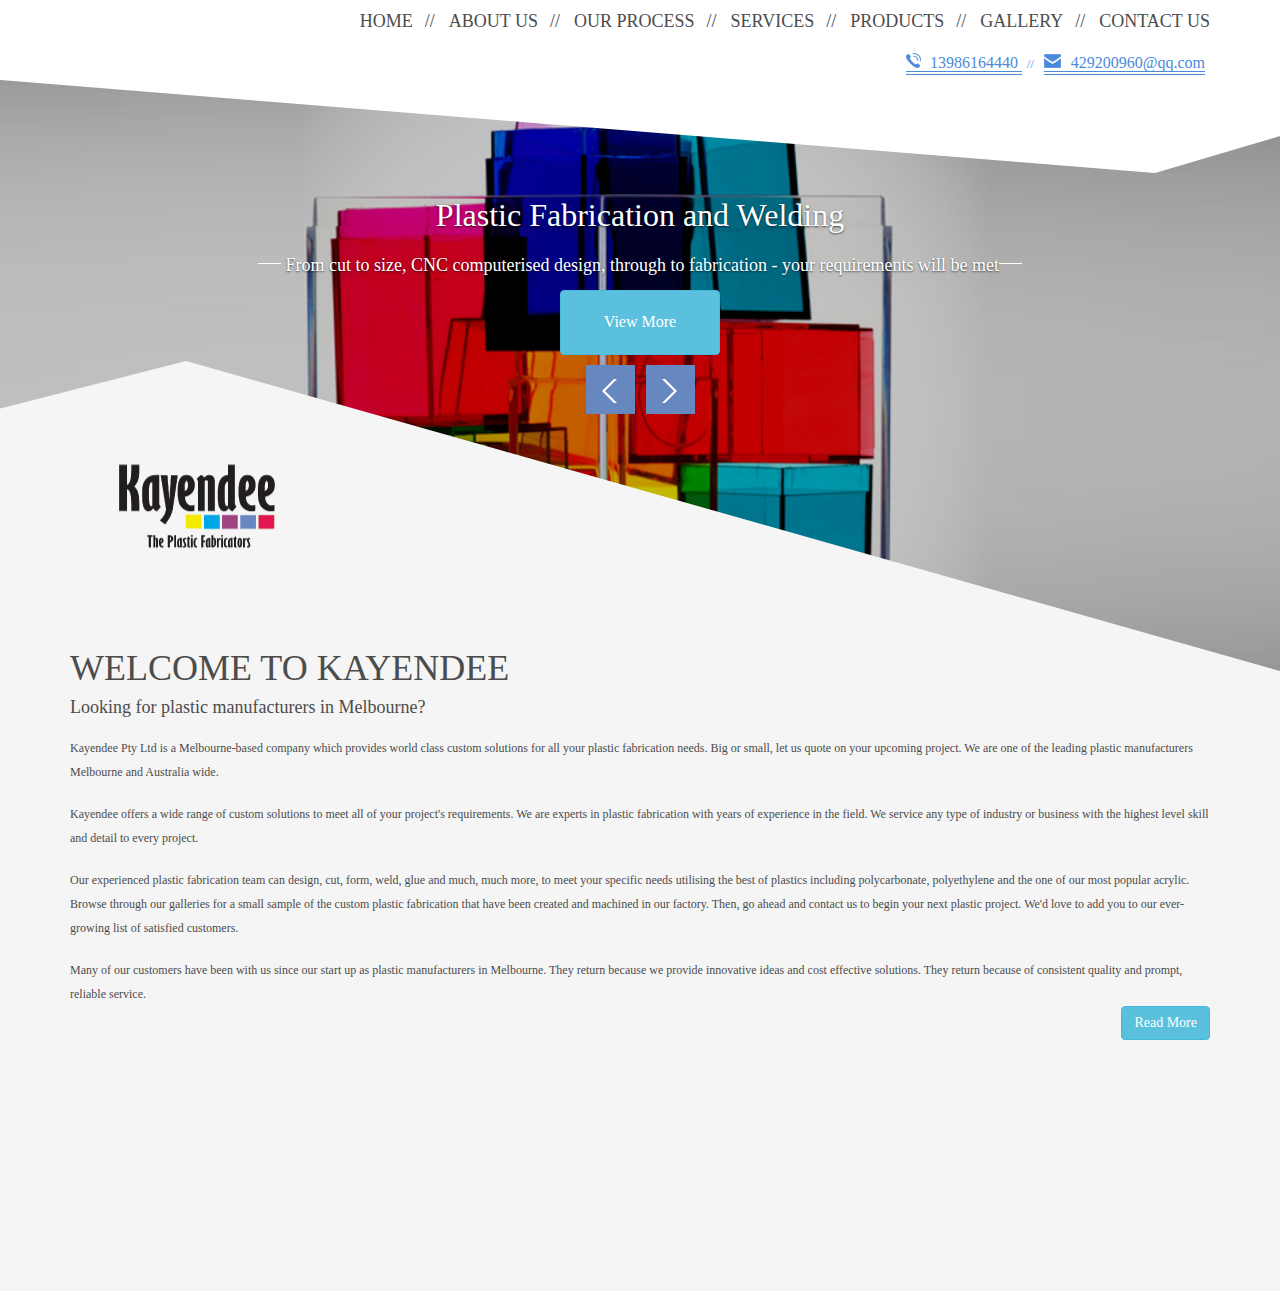
==== view/index.html @ 92954de7 "changes log" ====
<!DOCTYPE html>
<html>

<head>
	<meta charset="utf-8">
	<meta name="viewport" content="width=device-width, initial-scale=1, minimum-scale=1, maximum-scale=1">
	<link rel="stylesheet" href="../libs/bootstrap.css">
	<link rel="stylesheet" href="../css/core.css">
	<link rel="stylesheet" href="../css/index.css">

</head>

<body>
	<header>
		<div class="header-top">
			<div class="container">
				<div class="row">
					<div class="col-xs-3 col-sm-3 col-md-3 col-lg-2 header-logo"></div>
					<div class="col-xs-9 col-sm-9 col-md-9 col-lg-10 header-menu">
						<ul class="nav nav-pills" role="tablist">
							<li role="presentation"><a href="#">HOME</a></li>
							<li role="presentation"><a href="#">ABOUT US</a></li>
							<li role="presentation"><a href="#">OUR PROCESS</a></li>
							<li role="presentation"><a href="#">SERVICES</a></li>
							<li role="presentation"><a href="#">PRODUCTS</a></li>
							<li role="presentation"><a href="#">GALLERY</a></li>
							<li role="presentation"><a href="#">CONTACT US</a></li>
						</ul>
					</div>
					<div class="col-xs-9 col-sm-9 col-md-9 col-lg-10 header-detail">
						<ul>
							<li class="header-detail-phone">
								<a title="13986164440" href="tel:13986164440">
									<span class="m-icon"></span>
									<span>13986164440</span>
								</a>
							</li>
							<li class="header-detail-mail">
								<a title="429200960@qq.com" href="mailto:429200960@qq.com">
									<span class="m-icon"></span>
									<span>
										429200960@qq.com
									</span>
								</a>
							</li>
						</ul>
					</div>
				</div>
			</div>
		</div>
	</header>
	<div id="demo">
		<div class="index-top-banner"></div>
		<!--<img src="../img/banner1.jpg" alt="">-->
		<div class="carousel-caption">
			<div class="des">
				Plastic Fabrication and Welding</div>
			<p class="sub-title">
				<span>
                                    From cut to size, CNC computerised design, through to fabrication - your requirements will be met</span></p>

			<a title="Plastic Fabrication and Welding" class="btn btn-info" href="">View More</a>
			<div class="owl-buttons">
				<div class="owl-prev">
					prev</div>
				<div class="owl-next">
					next</div>
			</div>
		</div>
	</div>
	<div class="content-top">
		<div class="container">
			<div class="row">
				<div class="logo-c">
					<a href="" class="logo"></a>
				</div>
			</div>
			<div class="row">
				<div class="top-content">
					<h1 class="content-top-title">
						WELCOME TO KAYENDEE
					</h1>
					<div class="content-top-body">
						<h4>
							Looking for plastic manufacturers in Melbourne?</h4>
						<p>
							Kayendee Pty Ltd is a Melbourne-based company which provides world class custom solutions for all your plastic fabrication
							needs. Big or small, let us quote on your upcoming project. We are one of the leading plastic manufacturers Melbourne
							and Australia wide.</p>
						<p>
							Kayendee offers a wide range of custom solutions to meet all of your project's requirements. We are experts in plastic fabrication
							with years of experience in the field. We service any type of industry or business with the highest level skill and
							detail to every project.</p>
						<p>
							Our experienced plastic fabrication team can design, cut, form, weld, glue and much, much more, to meet your specific needs
							utilising the best of plastics including polycarbonate, polyethylene and the one of our most popular acrylic. Browse
							through our galleries for a small sample of the custom plastic fabrication that have been created and machined in
							our factory. Then, go ahead and contact us to begin your next plastic project. We'd love to add you to our ever-growing
							list of satisfied customers.</p>
						<p>
							Many of our customers have been with us since our start up as plastic manufacturers in Melbourne. They return because we
							provide innovative ideas and cost effective solutions. They return because of consistent quality and prompt, reliable
							service.</p>
						<div>
							<a class="btn btn-info" href="http://www.kayendee.com.au/about-us.aspx" title="Read More">Read More</a></div>
					</div>
				</div>

			</div>
		</div>
	</div>
</body>

</html>
---- css/core.css ----
/*global.css start*/

* {
    -webkit-box-sizing: border-box;
    -moz-box-sizing: border-box;
    box-sizing: border-box;
    outline: none;
}


/*.col-lg-1, .col-lg-10, .col-lg-11, .col-lg-12, .col-lg-2, .col-lg-3, .col-lg-4, .col-lg-5, .col-lg-6, .col-lg-7, .col-lg-8, .col-lg-9, .col-md-1, .col-md-10, .col-md-11, .col-md-12, .col-md-2, .col-md-3, .col-md-4, .col-md-5, .col-md-6, .col-md-7, .col-md-8, .col-md-9, .col-sm-1, .col-sm-10, .col-sm-11, .col-sm-12, .col-sm-2, .col-sm-3, .col-sm-4, .col-sm-5, .col-sm-6, .col-sm-7, .col-sm-8, .col-sm-9, .col-xs-1, .col-xs-10, .col-xs-11, .col-xs-12, .col-xs-2, .col-xs-3, .col-xs-4, .col-xs-5, .col-xs-6, .col-xs-7, .col-xs-8, .col-xs-9{
    padding:0;
}*/

[class*="col-"] {
    padding-left: 0;
    padding-right: 0;
}

html,
body {
    height: 100%;
    /*overflow: hidden;*/
    background-color:#F5F5F5; 
}

div,
form,
img,
ul,
ol,
li,
dl,
dt,
dd,
p,
input,
body,
strong,
span,
pre {
    margin: 0;
    padding: 0;
    border: 0;
    background-repeat: no-repeat;
    outline: none;
}

h1,
h2,
h3,
h4,
h5,
h6,
p {
    margin: 0;
    padding: 0;
    font-weight: normal;
}

body {
    font-size: 12px;
    font-family: "微软雅黑";
    margin: 0px;
    padding: 0px;
    color: #4c4c4c;
    line-height: 22px;
    width: 100%;
    position: relative;
}

/*body {
    min-width: 1200px;width: auto;min-height:900px;height: auto !important;height: 900px; padding-bottom: 198px;height:auto;clear:both;
}*/

img {
    border: 0px;
}

ul,
li {
    list-style: none;
}

em,
i {
    font-style: normal;
}

a {
    text-decoration: none;
    color: #4c4c4c;
    outline: none;
}

button {
    background: none;
}

a:focus,
a:hover {
    text-decoration: none;
    background-repeat: no-repeat;
}

a,
area {
    blur: expression(this.onFocus=this.blur())
}


/*通用样式*/

.qc {
    overflow: hidden;
    _zoom: 1;
}

.qf {
    clear: both;
}

.fleft {
    float: left;
}

.fright {
    float: right
}

.none {
    display: none;
}

.ml5 {
    margin-left: 5px;
}

.mr5 {
    margin-right: 5px;
}

.mt10 {
    margin-top: 10px;
}

.mt20 {
    margin-top: 20px;
}

.mb15 {
    margin-bottom: 15px;
}

.mb20 {
    margin-bottom: 20px;
}

.mb50 {
    margin-bottom: 50px;
}

.mtb30 {
    margin: 30px 0;
}

.mr5 {
    margin-right: 5px;
}

.mr10 {
    margin-right: 10px;
}

.mr30 {
    margin-right: 30px;
}

.mr40 {
    margin-right: 40px;
}

.ml15 {
    margin-left: 15px;
}

.row {
    margin-left: 0px;
    margin-right: 0px;
}

.btn-default {
    text-shadow: none;
}

.height100 {
    height: 100%;
}

.width200 {
    width: 200px;
}

.width150 {
    width: 150px;
}

.green {
    color: #66cc00;
}

.black {
    color: #000;
}

.blue {
    color: #28a4ce;
}

.yellow {
    color: #ffcc00;
}

.red {
    color: #ff0000;
}

.bg_blue {
    background: #28a4ce;
}

.clear {
    clear: both;
    line-height: 0;
    height: 0;
    font-size: 0;
}

.web {
    width: 1000px;
    margin: 0 auto;
}

.fleft {
    float: left;
}

.fright {
    float: right;
}

input,
button,
select,
textarea,
a,
i {
    outline: none;
    border: none;
}

.clearfix:after {
    visibility: hidden;
    display: block;
    font-size: 0;
    content: " ";
    clear: both;
    height: 0;
}

.clearfix {
    *zoom: 1;
}

label {
    font-weight: normal;
    height: 30px;
    line-height: 30px;
}


/*元素固定定位时，避免在ie6下元素抖动*/

* html {
    background: url(about:blank);
}


/*global.css end*/
---- css/index.css ----
/*头部*/
.header-top{
    background: url("../img/header-top.png") no-repeat scroll center top rgba(0, 0, 0, 0);
    position: absolute;
    margin-top: 30px;
    height: 173px;
    width: 100%;
    z-index: 9;
}
.nav>li>a{
    font-size: 18px;
    padding: 10px 0px;
}
.nav a::after{
    content: "//";
    color: #434a54;
    padding:0px 12px;
}
.nav>li:last-child a:after{
    content: "";
    color: #434a54;
    padding:0px;
}
.header-menu ul{
    float: right;
}

.header-detail{
    float:right; 
    margin-top: 10px;
}
.header-detail ul{
    float:right;
}
.header-detail ul li{
    float:left;
}
.header-detail a{
    font-size: 16px;
    color: #4b89dc;
    margin: 5px;
    height: 16px;
    line-height: 16px;
    border-style: double;
    border-width: 0px 0px 4px 0px; 
}
.header-detail a span{
    display: inline-block;
    height: 16px;
}
.header-detail-phone:after{
    content: "//";
    /*font-size: 16px;*/
    color: #4b89dc;
    padding-right: 5px;
    
}
.header-detail-phone .m-icon{
    background: url("../img/splite-img.png") no-repeat  0 0;
    width: 16px;
    height: 16px;
    display: inline-block;
    margin-right: 4px;
}
.header-detail-mail .m-icon{
    background: url("../img/splite-img.png") no-repeat -19px 2px;
    width: 19px;
    height: 16px;
    display: inline-block;
    margin-right: 4px;
}
/*头部结束*/

/*banner图*/
#demo{
    /*position: absolute;*/
    margin-top: -30px;
    width: 100%;
    /*overflow: hidden;*/
}
.index-top-banner{
    height: 756px;
    width: 100%;
    background: url("../img/banner1.jpg") no-repeat fixed  center top;
    background-size: cover;
}
.carousel-caption{
    margin: 0;
    top: 200px;
    bottom: auto;
    line-height: 50px;
}
.carousel-caption .des{
    font-size: 32px;
}
.carousel-caption .sub-title{
    font-size: 18px;
}
.carousel-caption .sub-title:after{
    background: url("../img/white-line.png") repeat-x scroll rgba(0, 0, 0, 0);
    color: #848484;
    content: "";
    display: inline-block;
    height: 8px;
    width:3%;
}
.carousel-caption .sub-title:before{
    background: url("../img/white-line.png") repeat-x scroll rgba(0, 0, 0, 0);
    color: #848484;
    content: "";
    display: inline-block;
    height: 8px;
    width: 3%;
}
.carousel-caption a{
    display: inline-block;
    padding: 20px 43px;
    font-size: 16px;

}
.owl-buttons{
    display: inline-block;
    width: 100%;
}
.owl-buttons div{
    margin: 10px 4px;
    display: inline-block;
    width: 49px;
    height: 49px;
    text-indent: -9999px;
}
.owl-buttons .owl-prev{
    background: url("../img/splite-img.png") no-repeat scroll -139px 14px #6787C0;
}
.owl-buttons .owl-next{
    background: url("../img/splite-img.png") no-repeat scroll -139px -31px #6787C0;
}
/*banner图结束*/
/*主体部分*/
.content-top{
    margin-top: -365px;
    width: 100%;
    background: url("../img/container.png") no-repeat scroll center top rgba(0, 0, 0, 0);
    /*background-size: cover;*/
    height: 100%;
    z-index: 1;
}
.logo{
    background: url("../img/splite-img.png") no-repeat scroll left 88% rgba(0, 0, 0, 0);
    height: 85px;
    width: 300px;
    margin-left: 42px;
    margin-top: 9%;
    display: block;
}
.top-content{
    padding-top: 100px;
    line-height: 24px;
}
.content-top-body{
    padding-top: 10px;
}
.content-top-body p{
    padding-top: 18px;
}
.content-top-body a{
    float: right;
}
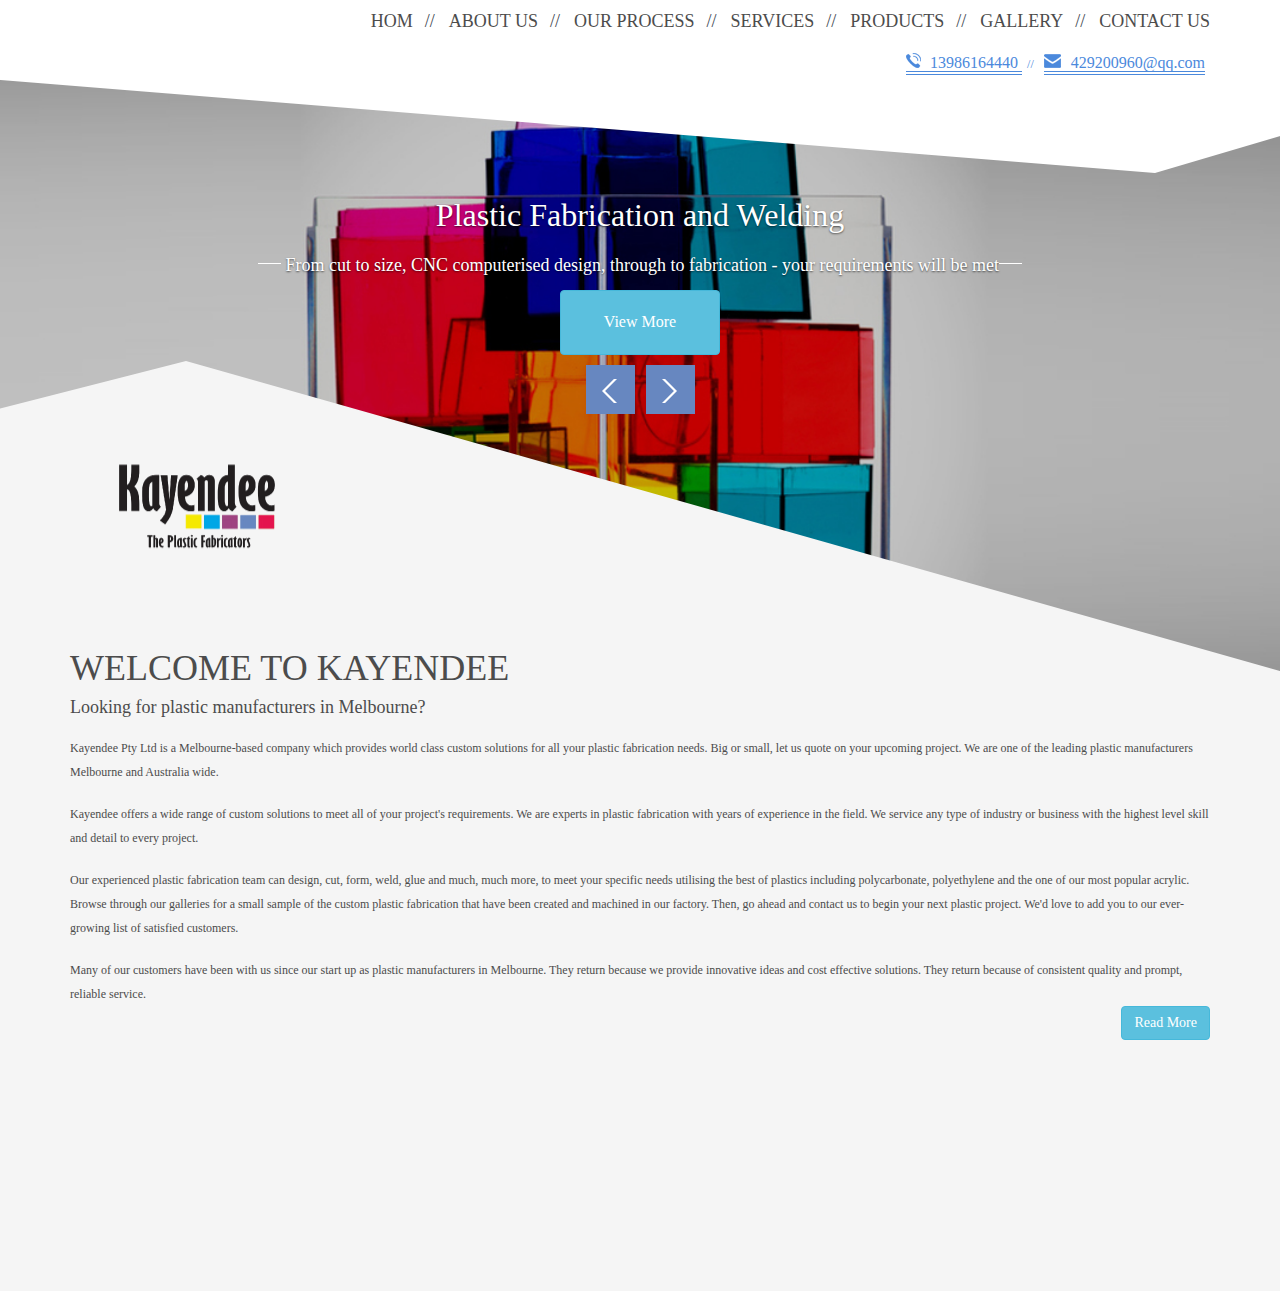
==== commit fa0cb0b4: "ppp" ====
--- a/view/index.html
+++ b/view/index.html
@@ -1,6 +1,6 @@
 <!DOCTYPE html>
 <html>
-
+ 
 <head>
 	<meta charset="utf-8">
 	<meta name="viewport" content="width=device-width, initial-scale=1, minimum-scale=1, maximum-scale=1">
@@ -18,7 +18,7 @@
 					<div class="col-xs-3 col-sm-3 col-md-3 col-lg-2 header-logo"></div>
 					<div class="col-xs-9 col-sm-9 col-md-9 col-lg-10 header-menu">
 						<ul class="nav nav-pills" role="tablist">
-							<li role="presentation"><a href="#">HOME</a></li>
+							<li role="presentation"><a href="#">HOM</a></li>
 							<li role="presentation"><a href="#">ABOUT US</a></li>
 							<li role="presentation"><a href="#">OUR PROCESS</a></li>
 							<li role="presentation"><a href="#">SERVICES</a></li>
